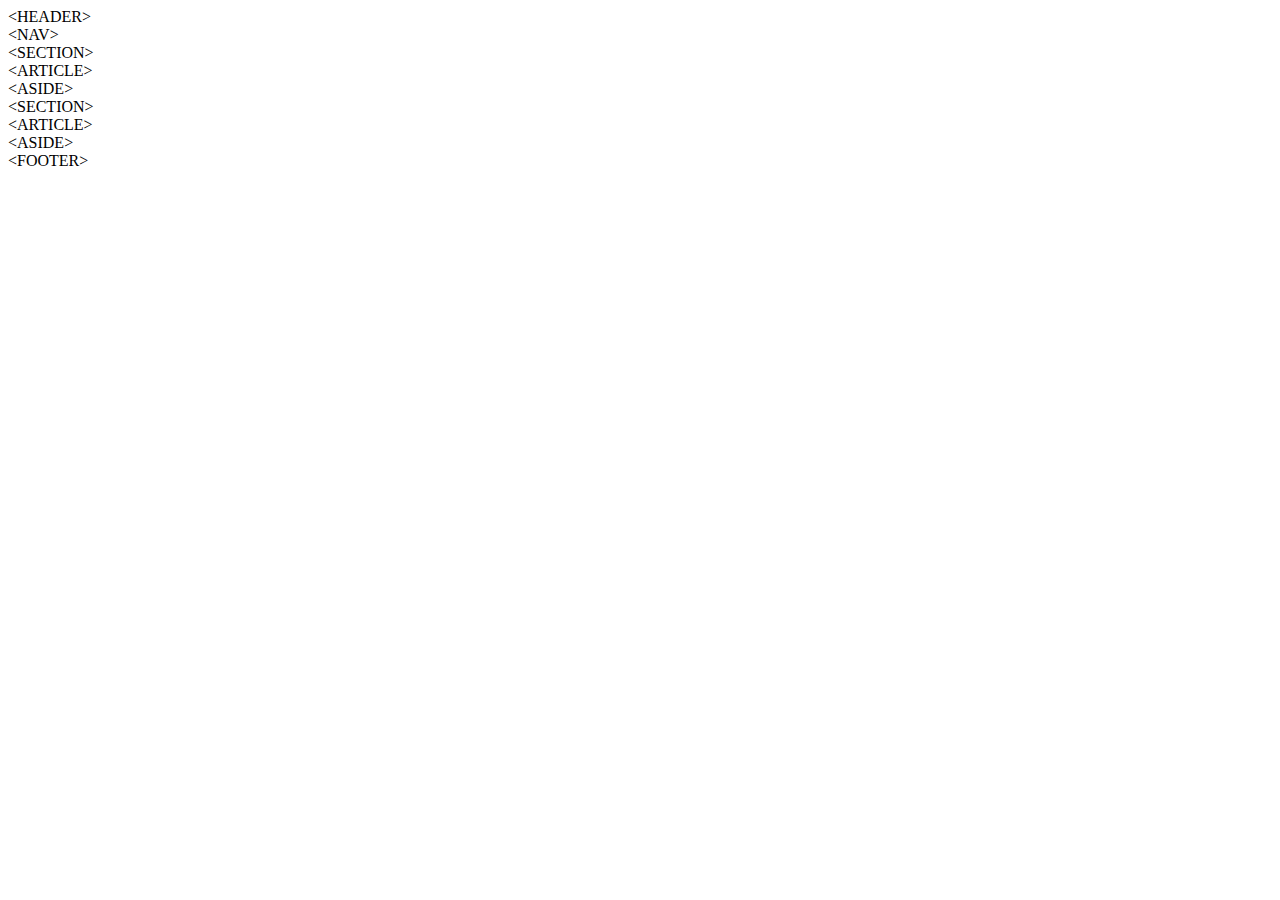
==== index.html @ 7e6d4e44 "Commit 1" ====
<!DOCTYPE html>
<html lang="en">
<head>
    <meta charset="UTF-8">
    <meta name="viewport" content="width=device-width, initial-scale=1.0">
    <meta http-equiv="X-UA-Compatible" content="ie=edge">
    <title>Document</title>
</head>
<body>
    <div id"conteneur">
<header>&lt;HEADER&gt;</header>
    <nav>&lt;NAV&gt;</nav>
    <section>&lt;SECTION&gt;</section>
    <article>&lt;ARTICLE&gt;</article>
    <aside>&lt;ASIDE&gt;</aside>
    <section>&lt;SECTION&gt;</section>
    <article>&lt;ARTICLE&gt;</article>
    <aside>&lt;ASIDE&gt;</aside>
    <footer>&lt;FOOTER&gt;</footer>



    </div>
    
</body>
</html>
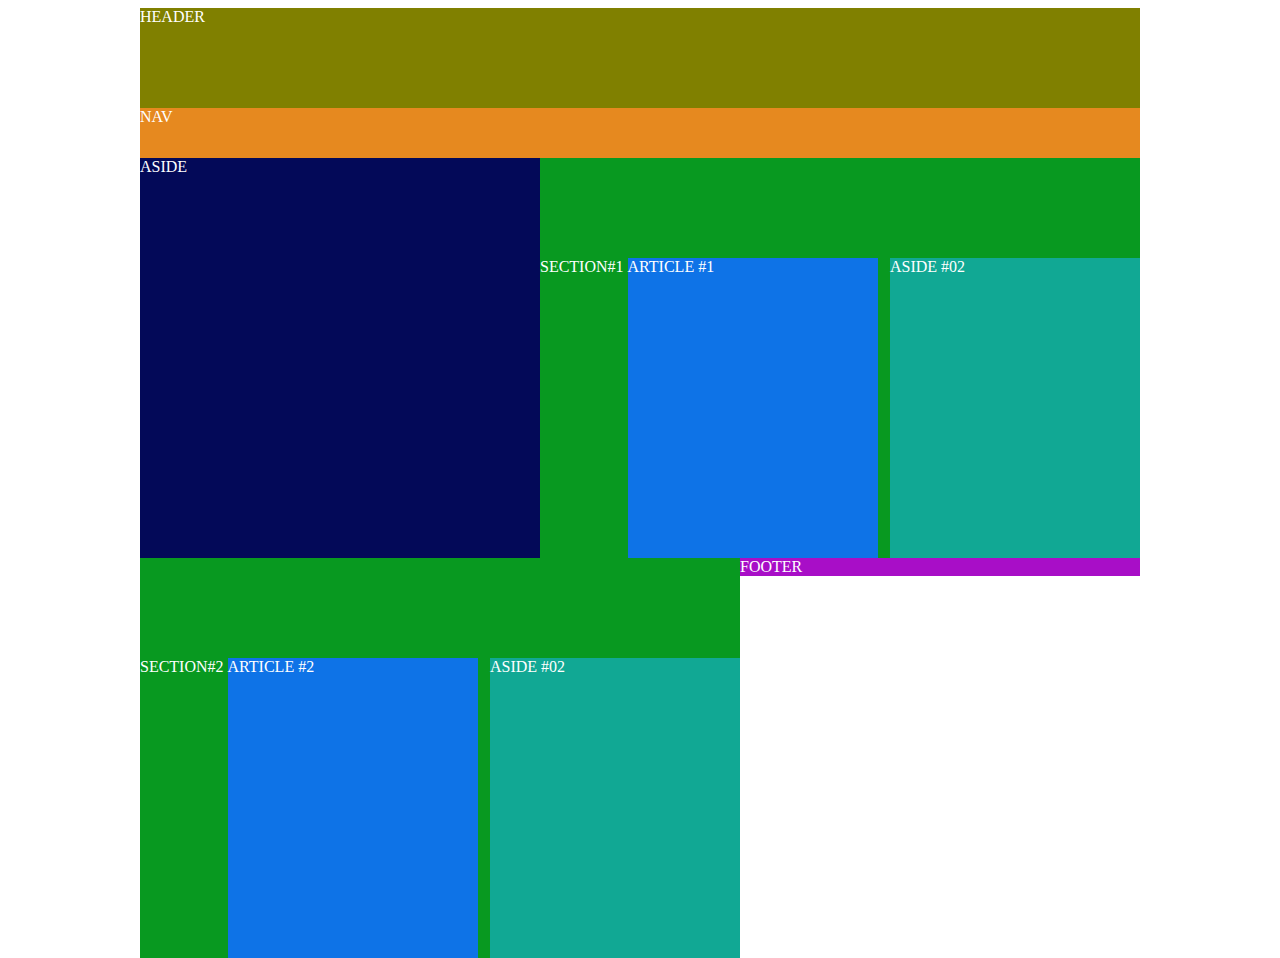
==== commit 575249ec: "Commit 02" ====
--- a/index.html
+++ b/index.html
@@ -1,24 +1,44 @@
 <!DOCTYPE html>
-<html lang="en">
-<head>
-    <meta charset="UTF-8">
-    <meta name="viewport" content="width=device-width, initial-scale=1.0">
-    <meta http-equiv="X-UA-Compatible" content="ie=edge">
-    <title>Document</title>
-</head>
-<body>
-    <div id"conteneur">
-<header>&lt;HEADER&gt;</header>
-    <nav>&lt;NAV&gt;</nav>
-    <section>&lt;SECTION&gt;</section>
-    <article>&lt;ARTICLE&gt;</article>
-    <aside>&lt;ASIDE&gt;</aside>
-    <section>&lt;SECTION&gt;</section>
-    <article>&lt;ARTICLE&gt;</article>
-    <aside>&lt;ASIDE&gt;</aside>
-    <footer>&lt;FOOTER&gt;</footer>
+<html lang="fr">
+    <head>
+            <meta charset="UTF-8">
+            <meta name="viewport" content="width=device-width, initial-scale=1.0">
+            <meta http-equiv="X-UA-Compatible" content="ie=edge">
+        <title>Document</title>
+                <link rel="stylesheet" href="css/style.css">
+    </head>
 
-
+    <body>
+        <div id="conteneur">
+            <header>
+                HEADER
+            </header>
+            <nav>
+                NAV
+            </nav>
+            <aside class="aside_1">
+                ASIDE
+            </aside>
+                <section>
+                    SECTION#1
+                    <article class="article_1">ARTICLE #1</article>
+            
+                <aside class=aside_2>
+                    ASIDE #02
+                </aside>
+                </section>
+                <section>
+                    SECTION#2
+                    <article class="article_1">ARTICLE #2</article>
+                
+                    <aside class=aside_2>
+                        ASIDE #02
+                    </aside>
+                </section>
+                <div class="clear"></div>
+                <footer>
+                    FOOTER
+                </footer>
 
     </div>
     
--- a/css/style.css
+++ b/css/style.css
@@ -0,0 +1,59 @@
+@charset "utf-8";
+
+#conteneur {
+    width: 1000px;
+    margin: 0 auto;
+    color: white;
+}
+
+header {
+    height: 100px;
+    background: #808000;
+}
+
+nav {
+    height: 50px;
+    background: #e6891f;
+}
+
+.aside_1 {
+    width: 400px;
+    height: 400px;
+    float: left;
+    background: #030958;
+} 
+.aside_2 {
+    float: right;
+    width: 250px;
+    height: 300px;
+    margin-top: 100px;
+}
+
+section {
+    float: left;
+    width: 600px;
+    height: 400px;
+    background: #089920;
+}
+.section_1 {
+    padding-bottom: 30px;
+}
+
+article {
+    background: #0e73e7;
+}
+.article_1{
+    display: inline-block; /* ou float:left */
+    margin-top: 100px;
+    width: 250px;
+    height: 300px;
+}
+
+aside {
+    background: #11a894;
+}
+
+footer {
+    background: #a80ec7;
+}
+
